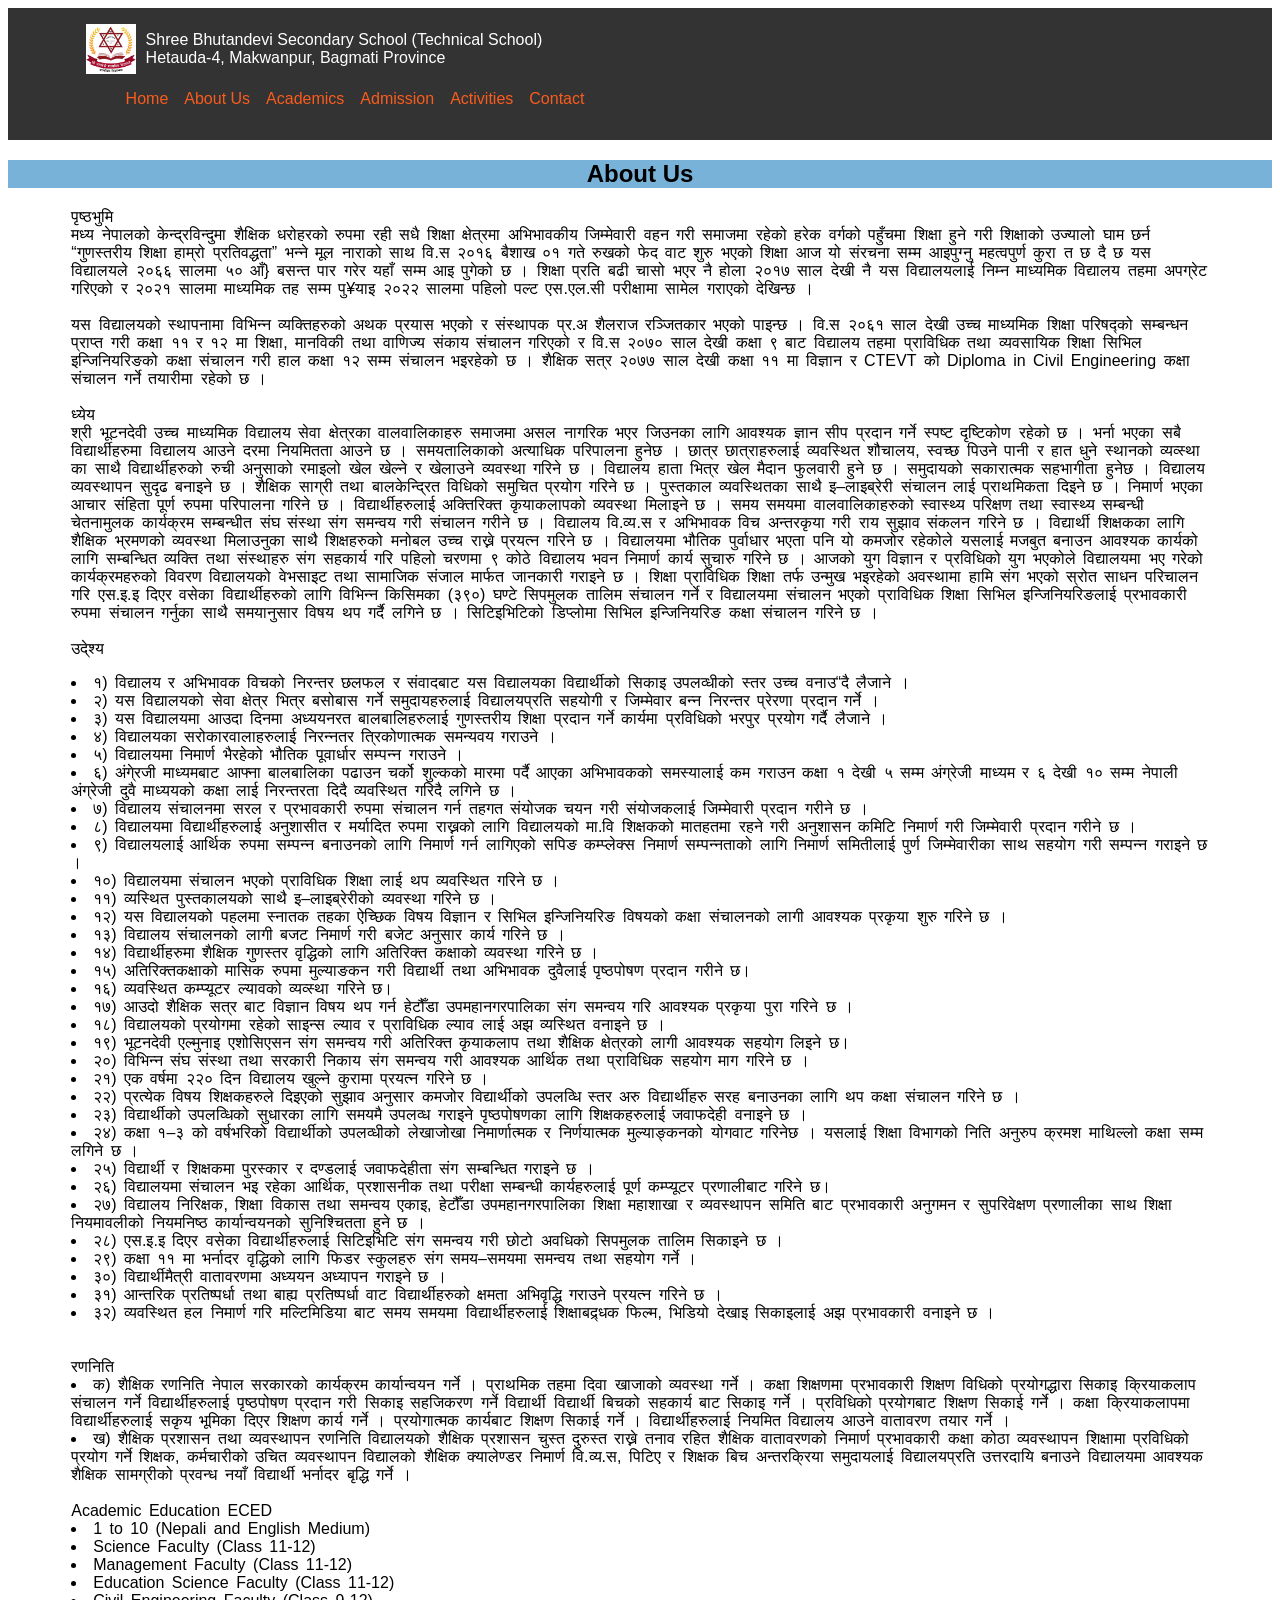
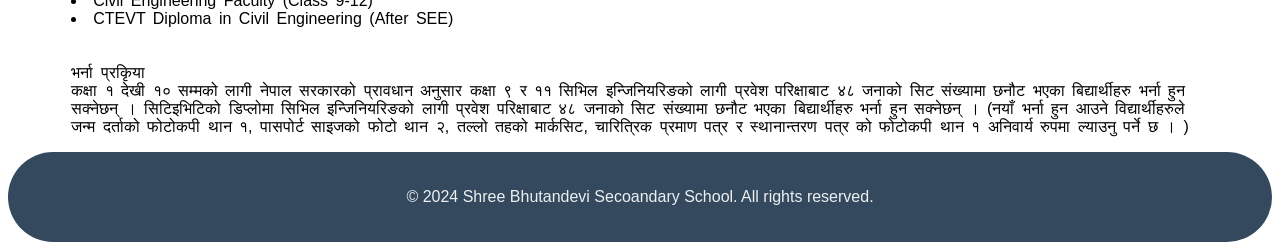
==== about.html @ df8fdc59 "Add files via upload" ====
<!DOCTYPE html>
<html lang="en">
<head>
    <meta charset="UTF-8">
    <meta name="viewport" content="width=device-width, initial-scale=1.0">
    <title>About | Shree Bhutandevi Secondary School</title>
    <link rel="stylesheet" href="styles.css">
</head>
<body>
    <header>
        <nav class="navbar">
            <div class="container">
                <div class="logo">
                    <img src="Bhutandevi_logo.jpg" alt="School Logo" class="logo-img">
                    Shree Bhutandevi Secondary School (Technical School) </br>
                    Hetauda-4, Makwanpur, Bagmati Province
                </div>
                <div class="nav-toggle" id="navToggle">☰</div>
                <ul class="nav-links" id="navLinks">
                    <li><a href="index.html">Home</a></li>
                    <li><a href="about.html">About Us</a></li>
                    <li><a href="academics.html">Academics</a></li>
                    <li><a href="admission.html">Admission</a></li>
                    <li><a href="activities.html">Activities</a></li>
                    <li><a href="contact.html">Contact</a></li>
                </ul>
            </div>
        </nav>
    </header>
    <section id="about" class="content-section">
        <div class="container">
            <h2>About Us</h2>
            </div>
    </section>
    <section id="about_paragraph" class="about_paragraph">
        <div class="container">
                    <p>
                पृष्ठभुमि
                    </br>
                मध्य नेपालको केन्द्रविन्दुमा शैक्षिक धरोहरको रुपमा रही सधै शिक्षा क्षेत्रमा अभिभावकीय जिम्मेवारी वहन गरी समाजमा रहेको हरेक वर्गको पहुँचमा शिक्षा हुने गरी शिक्षाको उज्यालो 
                घाम छर्न “गुणस्तरीय शिक्षा हाम्रो प्रतिवद्धता” भन्ने मूल नाराको साथ वि.स २०१६ बैशाख ०१ गते रुखको फेद वाट शुरु भएको शिक्षा आज यो संरचना सम्म आइपुग्नु महत्वपुर्ण कुरा त छ दै छ यस विद्यालयले २०६६ सालमा ५० आँ} बसन्त पार गरेर यहाँ सम्म आइ पुगेको छ ।
                 शिक्षा प्रति बढी चासो भएर नै होला २०१७ साल देखी नै यस विद्यालयलाई निम्न माध्यमिक विद्यालय तहमा अपग्रेट गरिएको र २०२१ सालमा माध्यमिक तह सम्म पु¥याइ २०२२ सालमा पहिलो पल्ट एस.एल.सी परीक्षामा सामेल गराएको देखिन्छ ।
                            </br>
                        </br>
                यस विद्यालयको स्थापनामा विभिन्न व्यक्तिहरुको अथक प्रयास भएको र संस्थापक प्र.अ शैलराज रञ्जितकार भएको पाइन्छ । 
                वि.स २०६१ साल देखी उच्च माध्यमिक शिक्षा परिषद्को सम्बन्धन प्राप्त गरी कक्षा ११ र १२ मा शिक्षा, मानविकी तथा वाणिज्य संकाय संचालन गरिएको र वि.स २०७० साल देखी कक्षा ९ बाट विद्यालय तहमा प्राविधिक तथा व्यवसायिक शिक्षा सिभिल इन्जिनियरिङको कक्षा संचालन गरी हाल कक्षा १२ सम्म संचालन भइरहेको छ । 
                शैक्षिक सत्र २०७७ साल देखी कक्षा ११ मा विज्ञान र CTEVT को Diploma in Civil Engineering कक्षा संचालन गर्ने तयारीमा रहेको छ ।
                            </br> </br>
                ध्येय
                        </br>
                श्री भूटनदेवी उच्च माध्यमिक विद्यालय सेवा क्षेत्रका वालवालिकाहरु समाजमा असल नागरिक भएर जिउनका लागि आवश्यक ज्ञान सीप प्रदान गर्ने स्पष्ट दृष्टिकोण रहेको छ । 
                भर्ना भएका सबै विद्यार्थीहरुमा विद्यालय आउने दरमा नियमितता आउने छ । 
                समयतालिकाको अत्याधिक परिपालना हुनेछ । 
                छात्र छात्राहरुलाई व्यवस्थित शौचालय, स्वच्छ पिउने पानी र हात धुने स्थानको व्यव्स्था का साथै विद्यार्थीहरुको रुची अनुसाको रमाइलो खेल खेल्ने र खेलाउने व्यवस्था गरिने छ ।
                 विद्यालय हाता भित्र खेल मैदान फुलवारी हुने छ । समुदायको सकारात्मक सहभागीता हुनेछ । 
                 विद्यालय व्यवस्थापन सुदृढ बनाइने छ । 
                 शैक्षिक साग्री तथा बालकेन्द्रित विधिको समुचित प्रयोग गरिने छ । 
                 पुस्तकाल व्यवस्थितका साथै इ–लाइब्रेरी संचालन लाई प्राथमिकता दिइने छ ।
                  निमार्ण भएका आचार संहिता पूर्ण रुपमा परिपालना गरिने छ । 
                 विद्यार्थीहरुलाई अक्तिरिक्त कृयाकलापको व्यवस्था मिलाइने छ । 
                 समय समयमा वालवालिकाहरुको स्वास्थ्य परिक्षण तथा स्वास्थ्य सम्बन्धी चेतनामुलक कार्यक्रम सम्बन्धीत संघ संस्था संग समन्वय गरी संचालन गरीने छ ।
                  विद्यालय वि.व्य.स र अभिभावक विच अन्तरकृया गरी राय सुझाव संकलन गरिने छ । विद्यार्थी शिक्षकका लागि शैक्षिक भ्रमणको व्यवस्था मिलाउनुका साथै शिक्षहरुको मनोबल उच्च राख्ने प्रयत्न गरिने छ ।
                विद्यालयमा भौतिक पुर्वाधार भएता पनि यो कमजोर रहेकोले यसलाई मजबुत बनाउन आवश्यक कार्यको लागि सम्बन्धित व्यक्ति तथा संस्थाहरु संग सहकार्य गरि पहिलो चरणमा ९ कोठे विद्यालय भवन निमार्ण कार्य सुचारु गरिने छ ।
                 आजको युग विज्ञान र प्रविधिको युग भएकोले विद्यालयमा भए गरेको कार्यक्रमहरुको विवरण विद्यालयको वेभसाइट तथा सामाजिक संजाल मार्फत जानकारी गराइने छ ।
                 शिक्षा प्राविधिक शिक्षा तर्फ उन्मुख भइरहेको अवस्थामा हामि संग भएको स्रोत साधन परिचालन गरि एस.इ.इ दिएर वसेका विद्यार्थीहरुको लागि विभिन्न किसिमका (३९०) घण्टे सिपमुलक तालिम संचालन गर्ने र विद्यालयमा संचालन भएको प्राविधिक शिक्षा सिभिल इन्जिनियरिङलाई प्रभावकारी रुपमा संचालन गर्नुका साथै समयानुसार विषय थप गर्दै लगिने छ ।
                  सिटिइभिटिको डिप्लोमा सिभिल इन्जिनियरिङ कक्षा संचालन गरिने छ ।
                        </br>
                    </br>
                उदे्श्य
                </br>
                    <li>
                १) विद्यालय र अभिभावक विचको निरन्तर छलफल र संवादबाट यस विद्यालयका विद्यार्थीको सिकाइ उपलव्धीको स्तर उच्च वनाउ“दै लैजाने ।
                    </li> <li>
                २) यस विद्यालयको सेवा क्षेत्र भित्र बसोबास गर्ने समुदायहरुलाई विद्यालयप्रति सहयोगी र जिम्मेवार बन्न निरन्तर प्रेरणा प्रदान गर्ने ।
                </li> <li>
                ३) यस विद्यालयमा आउदा दिनमा अध्ययनरत बालबालिहरुलाई गुणस्तरीय शिक्षा प्रदान गर्ने कार्यमा प्रविधिको भरपुर प्रयोग गर्दै लैजाने ।
                </li> <li>
                ४) विद्यालयका सरोकारवालाहरुलाई निरन्नतर त्रिकोणात्मक समन्यवय गराउने ।
                </li> <li>
                ५) विद्यालयमा निमार्ण भैरहेको भौतिक पूवार्धार सम्पन्न गराउने ।
                </li> <li>
                ६) अंगे्रजी माध्यमबाट आफ्ना बालबालिका पढाउन चर्को शुल्कको मारमा पर्दै आएका अभिभावकको समस्यालाई कम गराउन कक्षा १ देखी ५ सम्म अंग्रेजी माध्यम र ६ देखी १० सम्म नेपाली अंग्रेजी दुवै माध्ययको कक्षा लाई निरन्तरता दिदै व्यवस्थित गरिदै लगिने छ ।
                </li> <li>
                ७) विद्यालय संचालनमा सरल र प्रभावकारी रुपमा संचालन गर्न तहगत संयोजक चयन गरी संयोजकलाई जिम्मेवारी प्रदान गरीने छ ।
                </li> <li>
                ८) विद्यालयमा विद्यार्थीहरुलाई अनुशासीत र मर्यादित रुपमा राख्नको लागि विद्यालयको मा.वि शिक्षकको मातहतमा रहने गरी अनुशासन कमिटि निमार्ण गरी जिम्मेवारी प्रदान गरीने छ ।
                </li> <li>
                ९) विद्यालयलाई आर्थिक रुपमा सम्पन्न बनाउनको लागि निमार्ण गर्न लागिएको सपिङ कम्प्लेक्स निमार्ण सम्पन्नताको लागि निमार्ण समितीलाई पुर्ण जिम्मेवारीका साथ सहयोग गरी सम्पन्न गराइने छ ।
                </li> <li>
                १०) विद्यालयमा संचालन भएको प्राविधिक शिक्षा लाई थप व्यवस्थित गरिने छ ।
                </li> <li>
                ११) व्यस्थित पुस्तकालयको साथै इ–लाइब्रेरीको व्यवस्था गरिने छ ।
                </li> <li>
                १२) यस विद्यालयको पहलमा स्नातक तहका ऐच्छिक विषय विज्ञान र सिभिल इन्जिनियरिङ विषयको कक्षा संचालनको लागी आवश्यक प्रकृया शुरु गरिने छ ।
                </li> <li>
                १३) विद्यालय संचालनको लागी बजट निमार्ण गरी बजेट अनुसार कार्य गरिने छ ।
                </li> <li>
                १४) विद्यार्थीहरुमा शैक्षिक गुणस्तर वृद्धिको लागि अतिरिक्त कक्षाको व्यवस्था गरिने छ ।
                </li> <li>
                १५) अतिरिक्तकक्षाको मासिक रुपमा मुल्याङकन गरी विद्यार्थी तथा अभिभावक दुवैलाई पृष्ठपोषण प्रदान गरीने छ।
                </li> <li>
                १६) व्यवस्थित कम्प्यूटर ल्यावको व्यव्स्था गरिने छ।
                </li> <li>
                १७) आउदो शैक्षिक सत्र बाट विज्ञान विषय थप गर्न हेटौँडा उपमहानगरपालिका संग समन्वय गरि आवश्यक प्रकृया पुरा गरिने छ ।
                </li> <li>
                १८) विद्यालयको प्रयोगमा रहेको साइन्स ल्याव र प्राविधिक ल्याव लाई अझ व्यस्थित वनाइने छ ।
                </li> <li>
                १९) भूटनदेवी एल्मुनाइ एशोसिएसन संग समन्वय गरी अतिरिक्त कृयाकलाप तथा शैक्षिक क्षेत्रको लागी आवश्यक सहयोग लिइने छ।
                </li> <li>
                २०) विभिन्न संघ संस्था तथा सरकारी निकाय संग समन्वय गरी आवश्यक आर्थिक तथा प्राविधिक सहयोग माग गरिने छ ।
                </li> <li>
                २१) एक वर्षमा २२० दिन विद्यालय खुल्ने कुरामा प्रयत्न गरिने छ ।
                </li> <li>
                २२) प्रत्येक विषय शिक्षकहरुले दिइएको सुझाव अनुसार कमजोर विद्यार्थीको उपलव्धि स्तर अरु विद्यार्थीहरु सरह बनाउनका लागि थप कक्षा संचालन गरिने छ ।
                </li> <li>
                २३) विद्यार्थीको उपलव्धिको सुधारका लागि समयमै उपलव्ध गराइने पृष्ठपोषणका लागि शिक्षकहरुलाई जवाफदेही वनाइने छ ।
                </li> <li>
                २४) कक्षा १–३ को वर्षभरिको विद्यार्थीको उपलव्धीको लेखाजोखा निमार्णात्मक र निर्णयात्मक मुल्याङ्कनको योगवाट गरिनेछ । यसलाई शिक्षा विभागको निति अनुरुप क्रमश माथिल्लो कक्षा सम्म लगिने छ ।
                </li> <li>
                २५) विद्यार्थी र शिक्षकमा पुरस्कार र दण्डलाई जवाफदेहीता संग सम्बन्धित गराइने छ ।
                </li> <li>
                २६) विद्यालयमा संचालन भइ रहेका आर्थिक, प्रशासनीक तथा परीक्षा सम्बन्धी कार्यहरुलाई पूर्ण कम्प्यूटर प्रणालीबाट गरिने छ।
                </li> <li>
                २७) विद्यालय निरिक्षक, शिक्षा विकास तथा समन्वय एकाइ, हेटौँडा उपमहानगरपालिका शिक्षा महाशाखा र व्यवस्थापन समिति बाट प्रभावकारी अनुगमन र सुपरिवेक्षण प्रणालीका साथ शिक्षा नियमावलीको नियमनिष्ठ कार्यान्वयनको सुनिश्चितता हुने छ ।
                </li> <li>
                २८) एस.इ.इ दिएर वसेका विद्यार्थीहरुलाई सिटिइभिटि संग समन्वय गरी छोटो अवधिको सिपमुलक तालिम सिकाइने छ ।
                </li> <li>
                २९) कक्षा ११ मा भर्नादर वृद्धिको लागि फिडर स्कुलहरु संग समय–समयमा समन्वय तथा सहयोग गर्ने ।
                </li> <li>
                ३०) विद्यार्थीमैत्री वातावरणमा अध्ययन अध्यापन गराइने छ ।
                </li> <li>
                ३१) आन्तरिक प्रतिष्पर्धा तथा बाह्य प्रतिष्पर्धा वाट विद्यार्थीहरुको क्षमता अभिवृद्धि गराउने प्रयत्न गरिने छ ।
                </li> <li>
                ३२) व्यवस्थित हल निमार्ण गरि मल्टिमिडिया बाट समय समयमा विद्यार्थीहरुलाई शिक्षाबद्र्धक फिल्म, भिडियो देखाइ सिकाइलाई अझ प्रभावकारी वनाइने छ ।
                    </li>
                </br></br>
                रणनिति
            </br>
                <li>क) शैक्षिक रणनिति
                
                नेपाल सरकारको कार्यक्रम कार्यान्वयन गर्ने ।
                प्राथमिक तहमा दिवा खाजाको व्यवस्था गर्ने ।
                कक्षा शिक्षणमा प्रभावकारी शिक्षण विधिको प्रयोगद्धारा सिकाइ क्रियाकलाप संचालन गर्ने
                विद्यार्थीहरुलाई पृष्ठपोषण प्रदान गरी सिकाइ सहजिकरण गर्ने
                विद्यार्थी विद्यार्थी बिचको सहकार्य बाट सिकाइ गर्ने ।
                प्रविधिको प्रयोगबाट शिक्षण सिकाई गर्ने ।
                कक्षा क्रियाकलापमा विद्यार्थीहरुलाई सकृय भूमिका दिएर शिक्षण कार्य गर्ने ।
                प्रयोगात्मक कार्यबाट शिक्षण सिकाई गर्ने ।
                विद्यार्थीहरुलाई नियमित विद्यालय आउने वातावरण तयार गर्ने ।
                </li>
                 <li>ख) शैक्षिक प्रशासन तथा व्यवस्थापन रणनिति
                
                विद्यालयको शैक्षिक प्रशासन चुस्त दुरुस्त राख्ने
                तनाव रहित शैक्षिक वातावरणको निमार्ण
                प्रभावकारी कक्षा कोठा व्यवस्थापन
                शिक्षामा प्रविधिको प्रयोग गर्ने
                शिक्षक, कर्मचारीको उचित व्यवस्थापन
                विद्यालको शैक्षिक क्यालेण्डर निमार्ण
                वि.व्य.स, पिटिए र शिक्षक बिच अन्तरक्रिया
                समुदायलाई विद्यालयप्रति उत्तरदायि बनाउने
                विद्यालयमा आवश्यक शैक्षिक सामग्रीको प्रवन्ध
                नयाँ विद्यार्थी भर्नादर बृद्धि गर्ने ।
                </li>
            </br>
                Academic Education ECED
        </br>
                <li>1 to 10 (Nepali and English Medium) </li>
                <li>Science Faculty (Class 11-12) </li>
                <li>Management Faculty (Class 11-12) </li>
                <li>Education Science Faculty (Class 11-12) </li>
                <li>Civil Engineering Faculty (Class 9-12) </li>
                <li>CTEVT Diploma in Civil Engineering (After SEE) </li>
                </br>
            </br>
                भर्ना प्रकिृया
        </br>
                कक्षा १ देखी १० सम्मको लागी
                नेपाल सरकारको प्रावधान अनुसार
                कक्षा ९ र ११ सिभिल इन्जिनियरिङको लागी
                प्रवेश परिक्षाबाट ४८ जनाको सिट संख्यामा छनौट भएका बिद्यार्थीहरु भर्ना हुन सक्नेछन् ।
                सिटिइभिटिको डिप्लोमा सिभिल इन्जिनियरिङको लागी
                प्रवेश परिक्षाबाट ४८ जनाको सिट संख्यामा छनौट भएका बिद्यार्थीहरु भर्ना हुन सक्नेछन् ।
                (नयाँ भर्ना हुन आउने विद्यार्थीहरुले जन्म दर्ताको फोटोकपी थान १, पासपोर्ट साइजको फोटो थान २, तल्लो तहको मार्कसिट, चारित्रिक प्रमाण पत्र र स्थानान्तरण पत्र को फोटोकपी थान १ अनिवार्य रुपमा ल्याउनु पर्ने छ । ) 
            </p>
        </div>
    </section>
    <footer>
        <div class="container">
            <p>&copy; 2024 Shree Bhutandevi Secoandary School. All rights reserved.</p>
        </div>
    </footer>
    <script src="scripts.js"></script>
</body>
</html>
---- styles.css ----
body {
    font-family: 'Segoe UI', Tahoma, Geneva, Verdana, sans-serif;
    box-sizing: border-box;
    scroll-behavior: smooth;
}

.container {
    width: 90%;
border-radius: 60px;
    max-width: 1000px;
    margin: auto;
}

header {
    background-color: #2c3e50;
    color: #1898b8;
}

.navbar {
    display: flex;
    align-items: center;
    justify-content: space-between;
    padding: 1rem;
    background-color: #333; /* Adjust as needed */
}

.logo {
    display: flex;
    align-items: center;
    color: #fff; /* Adjust text color as needed */
}

.logo-img {
    height: 50px; /* Adjust size as needed */
    margin-right: 10px; /* Space between logo and text */
}

.nav-links {
    list-style: none;
    display: flex;
    gap: 1rem; /* Adjust spacing between nav items */
}

.nav-links li {
    margin: 0;
}

.nav-links a {
    color: #fff; /* Adjust link color as needed */
    text-decoration: none;
}

.nav-toggle {
    display: none; /* Show the nav toggle only on smaller screens */
}

@media (max-width: 768px) {
    .nav-links {
        display: none; /* Hide links on small screens */
        flex-direction: column;
        position: absolute;
        top: 60px; /* Adjust position as needed */
        right: 0;
        background-color: #333; /* Match background color */
        width: 100%;
    }

    .nav-toggle {
        display: block;
        cursor: pointer;
    }

    .nav-links.active {
        display: flex;
    }
}

.nav-links a {
    color: #fa5c1d;
    text-decoration: none;
    transition: color 0.3s;
}
 
.nav-links a:hover {
    color: #6034db;
}
.academics_text{
    align-items: center;
    align-content: center;
    text-align: center;
}
.hero-section {
    background: url('hero.jpg') no-repeat center center/cover;
    color: #ff0000;
    text-align: center;
    size: 30px;
    align-items: center;
    padding: 100px 20px;
    animation: fadeIn 1s ease-in;
}

.about_paragraph {
    font-family: 'Segoe UI', Tahoma, Geneva, Verdana, sans-serif;
    margin-top: 10px;
    margin-bottom: 10px;
    padding: 20px, 20px;
    box-sizing: border-box;
    scroll-behavior: smooth;
    word-spacing: 3px;
}
.academic_paragraph {
    font-family: 'Segoe UI', Tahoma, Geneva, Verdana, sans-serif;
    margin-top: 10px;
    margin-bottom: 10px;
    padding: 20px, 20px;
    box-sizing: border-box;
    scroll-behavior: smooth;
    word-spacing: 3px;
}
.content-section {
    transform: translateY(10px);
    transition: opacity 0.8s ease-out, transform 0.8s ease-out;
    font-family: 'Segoe UI', Tahoma, Geneva, Verdana, sans-serif;
    scroll-behavior: smooth;
    text-align: center;
    align-items: center;
}

.container {
    width: 90%;
    max-width: 1200px;
    margin: auto;
}

/* Contact Section Styles */
#contact {
    background-color: #f9f9f9;
    padding: 60px 20px;
    text-align: center;
}

#contact h2 {
    font-size: 36px;
    margin-bottom: 20px;
    color: #2c3e50;
}

#contact form {
    max-width: 600px;
    margin: 0 auto;
    text-align: left;
}

#contact label {
    display: block;
    font-size: 18px;
    margin-bottom: 8px;
    color: #333;
}

#contact input[type="text"],
#contact input[type="email"],
#contact textarea {
    width: 100%;
    padding: 10px;
    margin-bottom: 20px;
    border: 1px solid #ccc;
    border-radius: 5px;
    font-size: 16px;
    resize: vertical; /* Only for textarea */
}

#contact input[type="text"]:focus,
#contact input[type="email"]:focus,
#contact textarea:focus {
    border-color: #3498db;
    outline: none;
}

#contact button[type="submit"] {
    display: inline-block;
    padding: 12px 20px;
    background-color: #3498db;
    color: #fff;
    border: none;
    border-radius: 5px;
    font-size: 16px;
    cursor: pointer;
    transition: background-color 0.3s, transform 0.3s;
}

#contact button[type="submit"]:hover {
    background-color: #2980b9;
    transform: scale(1.05);
}

/* Responsive Styles */
@media (max-width: 768px) {
    #contact h2 {
        font-size: 28px;
    }

    #contact form {
        width: 100%;
        padding: 0 10px;
    }
}


.content-section:nth-child(even) {
    background-color: #78b2d8;
}

footer {
    background-color: #34495e;
    color: #ecf0f1;
    text-align: center;
    padding: 20px 0;
    width: 100%;
    border-radius: 100px;
}

.cta-button {
    display: inline-block;
    padding: 10px 20px;
    background-color: #3498db;
    color: #ecf0f1;
    text-decoration: none;
    border-radius: 5px;
    transition: background-color 0.3s, transform 0.3s;
}

.cta-button:hover {
    background-color: #2980b9;
    transform: scale(1.05);
}

/* Responsive styles */
@media (max-width: 768px) {
    .nav-links {
        flex-direction: column;
        display: none;
    }

    .nav-toggle {
        display: block;
    }

    .nav-links.active {
        display: flex;
    }

    .hero-section {
        padding: 50px 20px;
    }

    .content-section {
        padding: 40px 20px;
    }
}

/* Animations */
@keyframes fadeIn {
    from {
        opacity: 0;
    }
    to {
        opacity: 1;
    }
}

/* Scroll reveal animation */
.reveal {
    opacity: 1;
    transform: translateY(0);
}
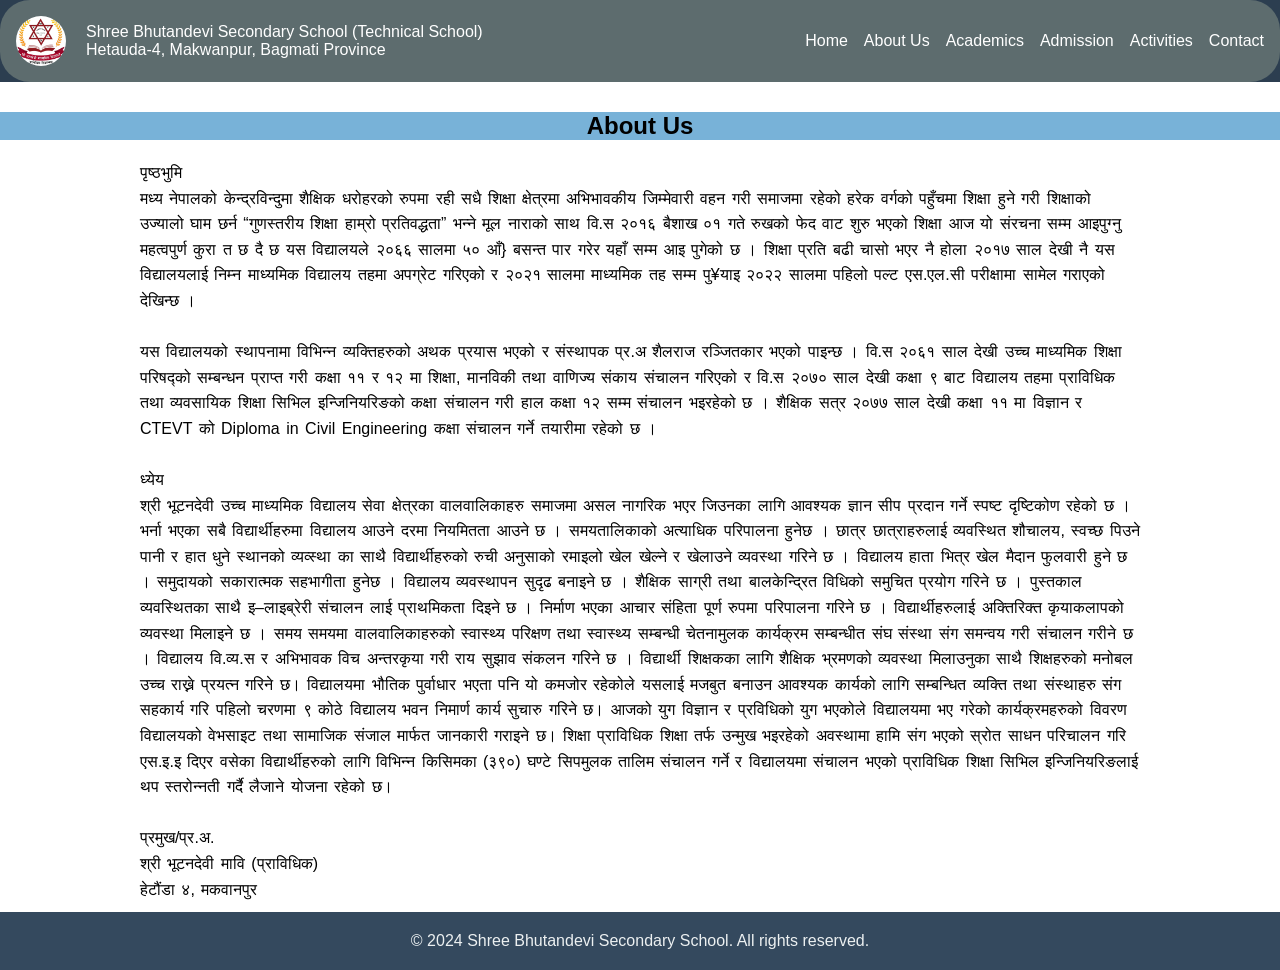
==== commit fcd55357: "Update about.html" ====
--- a/about.html
+++ b/about.html
@@ -4,191 +4,276 @@
     <meta charset="UTF-8">
     <meta name="viewport" content="width=device-width, initial-scale=1.0">
     <title>About | Shree Bhutandevi Secondary School</title>
-    <link rel="stylesheet" href="styles.css">
+    <style>
+        body {
+            font-family: 'Segoe UI', Tahoma, Geneva, Verdana, sans-serif;
+            box-sizing: border-box;
+            scroll-behavior: smooth;
+            margin: 0;
+            padding: 0;
+        }
+        
+        .container {
+            width: 90%;
+            border-radius: 60px;
+            max-width: 1000px;
+            margin: auto;
+        }
+
+        header {
+            background-color: #2c3e50;
+            color: #1898b8;
+        }
+
+        .navbar {
+            display: flex;
+            align-items: center;
+            justify-content: space-between;
+            padding: 1rem;
+            border-radius: 30px;
+            background-color: #5d6c6e;
+        }
+
+        .logo {
+            display: flex;
+            align-items: center;
+            color: #fff;
+        }
+
+        .logo-img {
+            height: 50px;
+            margin-right: 20px;
+            border-radius: 25px;
+        }
+
+        .nav-links {
+            list-style: none;
+            display: flex;
+            gap: 1rem;
+        }
+
+        .nav-links li {
+            margin: 0;
+        }
+
+        .nav-links a {
+            color: #fff;
+            text-decoration: none;
+            transition: color 0.3s;
+        }
+
+        .nav-links a:hover {
+            color: #fa5c1d;
+        }
+
+        .nav-toggle {
+            display: none;
+        }
+
+        @media (max-width: 768px) {
+            .nav-links {
+                display: none;
+                flex-direction: column;
+                position: absolute;
+                top: 60px;
+                right: 0;
+                background-color: #333;
+                width: 100%;
+            }
+
+            .nav-toggle {
+                display: block;
+                cursor: pointer;
+            }
+
+            .nav-links.active {
+                display: flex;
+            }
+        }
+
+        .hero-section {
+            background: url('hero.jpg') no-repeat center center/cover;
+            color: #ff0000;
+            text-align: center;
+            padding: 100px 20px;
+            animation: fadeIn 1s ease-in;
+        } 
+
+        .content-section {
+            transform: translateY(10px);
+            transition: opacity 0.8s ease-out, transform 0.8s ease-out;
+            font-family: 'Segoe UI', Tahoma, Geneva, Verdana, sans-serif;
+            scroll-behavior: smooth;
+            text-align: center;
+            align-items: center;
+        }
+
+        .about_paragraph p {
+            text-align: left;
+            margin: 20px 0;
+            line-height: 1.6;
+            word-spacing: 2px;
+        }
+
+        footer {
+            background-color: #34495e;
+            color: #ecf0f1;
+            text-align: center;
+            padding: 20px 0;
+            margin-top: 20px;
+        }
+
+        .cta-button {
+            display: inline-block;
+            padding: 10px 20px;
+            background-color: #3498db;
+            color: #ecf0f1;
+            text-decoration: none;
+            border-radius: 5px;
+            transition: background-color 0.3s, transform 0.3s;
+        }
+
+        .cta-button:hover {
+            background-color: #2980b9;
+            transform: scale(1.05);
+        }
+
+        @media (max-width: 768px) {
+            #contact h2 {
+                font-size: 28px;
+            }
+
+            #contact form {
+                width: 100%;
+                padding: 0 10px;
+            }
+        }
+
+        .content-section:nth-child(even) {
+            background-color: #78b2d8;
+        }
+
+        @media (max-width: 768px) {
+            .nav-links {
+                flex-direction: column;
+                display: none;
+            }
+
+            .nav-toggle {
+                display: block;
+            }
+
+            .nav-links.active {
+                display: flex;
+            }
+
+            .hero-section {
+                padding: 50px 20px;
+            }
+
+            .content-section {
+                padding: 40px 20px;
+            }
+        }
+
+        @keyframes fadeIn {
+            from {
+                opacity: 0;
+            }
+            to {
+                opacity: 1;
+            }
+        }
+
+        .reveal {
+            opacity: 1;
+            transform: translateY(0);
+        }
+    </style>
 </head>
 <body>
     <header>
         <nav class="navbar">
-            <div class="container">
-                <div class="logo">
-                    <img src="Bhutandevi_logo.jpg" alt="School Logo" class="logo-img">
-                    Shree Bhutandevi Secondary School (Technical School) </br>
-                    Hetauda-4, Makwanpur, Bagmati Province
-                </div>
-                <div class="nav-toggle" id="navToggle">☰</div>
-                <ul class="nav-links" id="navLinks">
-                    <li><a href="index.html">Home</a></li>
-                    <li><a href="about.html">About Us</a></li>
-                    <li><a href="academics.html">Academics</a></li>
-                    <li><a href="admission.html">Admission</a></li>
-                    <li><a href="activities.html">Activities</a></li>
-                    <li><a href="contact.html">Contact</a></li>
-                </ul>
+            <div class="logo">
+                <img src="Bhutandevi_logo.jpg" alt="School Logo" class="logo-img">
+                Shree Bhutandevi Secondary School (Technical School) <br>
+                Hetauda-4, Makwanpur, Bagmati Province
             </div>
+            <div class="nav-toggle" id="navToggle">☰</div>
+            <ul class="nav-links" id="navLinks">
+                <li><a href="index.html">Home</a></li>
+                <li><a href="about.html">About Us</a></li>
+                <li><a href="academics.html">Academics</a></li>
+                <li><a href="admission.html">Admission</a></li>
+                <li><a href="activities.html">Activities</a></li>
+                <li><a href="contact.html">Contact</a></li>
+            </ul>
         </nav>
     </header>
     <section id="about" class="content-section">
         <div class="container">
             <h2>About Us</h2>
-            </div>
+        </div>
     </section>
-    <section id="about_paragraph" class="about_paragraph">
+    <section id="about_paragraph" class="content-section about_paragraph">
         <div class="container">
-                    <p>
-                पृष्ठभुमि
-                    </br>
+            <p>
+                पृष्ठभुमि<br>
                 मध्य नेपालको केन्द्रविन्दुमा शैक्षिक धरोहरको रुपमा रही सधै शिक्षा क्षेत्रमा अभिभावकीय जिम्मेवारी वहन गरी समाजमा रहेको हरेक वर्गको पहुँचमा शिक्षा हुने गरी शिक्षाको उज्यालो 
                 घाम छर्न “गुणस्तरीय शिक्षा हाम्रो प्रतिवद्धता” भन्ने मूल नाराको साथ वि.स २०१६ बैशाख ०१ गते रुखको फेद वाट शुरु भएको शिक्षा आज यो संरचना सम्म आइपुग्नु महत्वपुर्ण कुरा त छ दै छ यस विद्यालयले २०६६ सालमा ५० आँ} बसन्त पार गरेर यहाँ सम्म आइ पुगेको छ ।
-                 शिक्षा प्रति बढी चासो भएर नै होला २०१७ साल देखी नै यस विद्यालयलाई निम्न माध्यमिक विद्यालय तहमा अपग्रेट गरिएको र २०२१ सालमा माध्यमिक तह सम्म पु¥याइ २०२२ सालमा पहिलो पल्ट एस.एल.सी परीक्षामा सामेल गराएको देखिन्छ ।
-                            </br>
-                        </br>
+                शिक्षा प्रति बढी चासो भएर नै होला २०१७ साल देखी नै यस विद्यालयलाई निम्न माध्यमिक विद्यालय तहमा अपग्रेट गरिएको र २०२१ सालमा माध्यमिक तह सम्म पु¥याइ २०२२ सालमा पहिलो पल्ट एस.एल.सी परीक्षामा सामेल गराएको देखिन्छ ।
+                <br><br>
                 यस विद्यालयको स्थापनामा विभिन्न व्यक्तिहरुको अथक प्रयास भएको र संस्थापक प्र.अ शैलराज रञ्जितकार भएको पाइन्छ । 
                 वि.स २०६१ साल देखी उच्च माध्यमिक शिक्षा परिषद्को सम्बन्धन प्राप्त गरी कक्षा ११ र १२ मा शिक्षा, मानविकी तथा वाणिज्य संकाय संचालन गरिएको र वि.स २०७० साल देखी कक्षा ९ बाट विद्यालय तहमा प्राविधिक तथा व्यवसायिक शिक्षा सिभिल इन्जिनियरिङको कक्षा संचालन गरी हाल कक्षा १२ सम्म संचालन भइरहेको छ । 
                 शैक्षिक सत्र २०७७ साल देखी कक्षा ११ मा विज्ञान र CTEVT को Diploma in Civil Engineering कक्षा संचालन गर्ने तयारीमा रहेको छ ।
-                            </br> </br>
-                ध्येय
-                        </br>
+                <br><br>
+                ध्येय<br>
                 श्री भूटनदेवी उच्च माध्यमिक विद्यालय सेवा क्षेत्रका वालवालिकाहरु समाजमा असल नागरिक भएर जिउनका लागि आवश्यक ज्ञान सीप प्रदान गर्ने स्पष्ट दृष्टिकोण रहेको छ । 
                 भर्ना भएका सबै विद्यार्थीहरुमा विद्यालय आउने दरमा नियमितता आउने छ । 
                 समयतालिकाको अत्याधिक परिपालना हुनेछ । 
                 छात्र छात्राहरुलाई व्यवस्थित शौचालय, स्वच्छ पिउने पानी र हात धुने स्थानको व्यव्स्था का साथै विद्यार्थीहरुको रुची अनुसाको रमाइलो खेल खेल्ने र खेलाउने व्यवस्था गरिने छ ।
-                 विद्यालय हाता भित्र खेल मैदान फुलवारी हुने छ । समुदायको सकारात्मक सहभागीता हुनेछ । 
-                 विद्यालय व्यवस्थापन सुदृढ बनाइने छ । 
-                 शैक्षिक साग्री तथा बालकेन्द्रित विधिको समुचित प्रयोग गरिने छ । 
-                 पुस्तकाल व्यवस्थितका साथै इ–लाइब्रेरी संचालन लाई प्राथमिकता दिइने छ ।
-                  निमार्ण भएका आचार संहिता पूर्ण रुपमा परिपालना गरिने छ । 
-                 विद्यार्थीहरुलाई अक्तिरिक्त कृयाकलापको व्यवस्था मिलाइने छ । 
-                 समय समयमा वालवालिकाहरुको स्वास्थ्य परिक्षण तथा स्वास्थ्य सम्बन्धी चेतनामुलक कार्यक्रम सम्बन्धीत संघ संस्था संग समन्वय गरी संचालन गरीने छ ।
-                  विद्यालय वि.व्य.स र अभिभावक विच अन्तरकृया गरी राय सुझाव संकलन गरिने छ । विद्यार्थी शिक्षकका लागि शैक्षिक भ्रमणको व्यवस्था मिलाउनुका साथै शिक्षहरुको मनोबल उच्च राख्ने प्रयत्न गरिने छ ।
-                विद्यालयमा भौतिक पुर्वाधार भएता पनि यो कमजोर रहेकोले यसलाई मजबुत बनाउन आवश्यक कार्यको लागि सम्बन्धित व्यक्ति तथा संस्थाहरु संग सहकार्य गरि पहिलो चरणमा ९ कोठे विद्यालय भवन निमार्ण कार्य सुचारु गरिने छ ।
-                 आजको युग विज्ञान र प्रविधिको युग भएकोले विद्यालयमा भए गरेको कार्यक्रमहरुको विवरण विद्यालयको वेभसाइट तथा सामाजिक संजाल मार्फत जानकारी गराइने छ ।
-                 शिक्षा प्राविधिक शिक्षा तर्फ उन्मुख भइरहेको अवस्थामा हामि संग भएको स्रोत साधन परिचालन गरि एस.इ.इ दिएर वसेका विद्यार्थीहरुको लागि विभिन्न किसिमका (३९०) घण्टे सिपमुलक तालिम संचालन गर्ने र विद्यालयमा संचालन भएको प्राविधिक शिक्षा सिभिल इन्जिनियरिङलाई प्रभावकारी रुपमा संचालन गर्नुका साथै समयानुसार विषय थप गर्दै लगिने छ ।
-                  सिटिइभिटिको डिप्लोमा सिभिल इन्जिनियरिङ कक्षा संचालन गरिने छ ।
-                        </br>
-                    </br>
-                उदे्श्य
-                </br>
-                    <li>
-                १) विद्यालय र अभिभावक विचको निरन्तर छलफल र संवादबाट यस विद्यालयका विद्यार्थीको सिकाइ उपलव्धीको स्तर उच्च वनाउ“दै लैजाने ।
-                    </li> <li>
-                २) यस विद्यालयको सेवा क्षेत्र भित्र बसोबास गर्ने समुदायहरुलाई विद्यालयप्रति सहयोगी र जिम्मेवार बन्न निरन्तर प्रेरणा प्रदान गर्ने ।
-                </li> <li>
-                ३) यस विद्यालयमा आउदा दिनमा अध्ययनरत बालबालिहरुलाई गुणस्तरीय शिक्षा प्रदान गर्ने कार्यमा प्रविधिको भरपुर प्रयोग गर्दै लैजाने ।
-                </li> <li>
-                ४) विद्यालयका सरोकारवालाहरुलाई निरन्नतर त्रिकोणात्मक समन्यवय गराउने ।
-                </li> <li>
-                ५) विद्यालयमा निमार्ण भैरहेको भौतिक पूवार्धार सम्पन्न गराउने ।
-                </li> <li>
-                ६) अंगे्रजी माध्यमबाट आफ्ना बालबालिका पढाउन चर्को शुल्कको मारमा पर्दै आएका अभिभावकको समस्यालाई कम गराउन कक्षा १ देखी ५ सम्म अंग्रेजी माध्यम र ६ देखी १० सम्म नेपाली अंग्रेजी दुवै माध्ययको कक्षा लाई निरन्तरता दिदै व्यवस्थित गरिदै लगिने छ ।
-                </li> <li>
-                ७) विद्यालय संचालनमा सरल र प्रभावकारी रुपमा संचालन गर्न तहगत संयोजक चयन गरी संयोजकलाई जिम्मेवारी प्रदान गरीने छ ।
-                </li> <li>
-                ८) विद्यालयमा विद्यार्थीहरुलाई अनुशासीत र मर्यादित रुपमा राख्नको लागि विद्यालयको मा.वि शिक्षकको मातहतमा रहने गरी अनुशासन कमिटि निमार्ण गरी जिम्मेवारी प्रदान गरीने छ ।
-                </li> <li>
-                ९) विद्यालयलाई आर्थिक रुपमा सम्पन्न बनाउनको लागि निमार्ण गर्न लागिएको सपिङ कम्प्लेक्स निमार्ण सम्पन्नताको लागि निमार्ण समितीलाई पुर्ण जिम्मेवारीका साथ सहयोग गरी सम्पन्न गराइने छ ।
-                </li> <li>
-                १०) विद्यालयमा संचालन भएको प्राविधिक शिक्षा लाई थप व्यवस्थित गरिने छ ।
-                </li> <li>
-                ११) व्यस्थित पुस्तकालयको साथै इ–लाइब्रेरीको व्यवस्था गरिने छ ।
-                </li> <li>
-                १२) यस विद्यालयको पहलमा स्नातक तहका ऐच्छिक विषय विज्ञान र सिभिल इन्जिनियरिङ विषयको कक्षा संचालनको लागी आवश्यक प्रकृया शुरु गरिने छ ।
-                </li> <li>
-                १३) विद्यालय संचालनको लागी बजट निमार्ण गरी बजेट अनुसार कार्य गरिने छ ।
-                </li> <li>
-                १४) विद्यार्थीहरुमा शैक्षिक गुणस्तर वृद्धिको लागि अतिरिक्त कक्षाको व्यवस्था गरिने छ ।
-                </li> <li>
-                १५) अतिरिक्तकक्षाको मासिक रुपमा मुल्याङकन गरी विद्यार्थी तथा अभिभावक दुवैलाई पृष्ठपोषण प्रदान गरीने छ।
-                </li> <li>
-                १६) व्यवस्थित कम्प्यूटर ल्यावको व्यव्स्था गरिने छ।
-                </li> <li>
-                १७) आउदो शैक्षिक सत्र बाट विज्ञान विषय थप गर्न हेटौँडा उपमहानगरपालिका संग समन्वय गरि आवश्यक प्रकृया पुरा गरिने छ ।
-                </li> <li>
-                १८) विद्यालयको प्रयोगमा रहेको साइन्स ल्याव र प्राविधिक ल्याव लाई अझ व्यस्थित वनाइने छ ।
-                </li> <li>
-                १९) भूटनदेवी एल्मुनाइ एशोसिएसन संग समन्वय गरी अतिरिक्त कृयाकलाप तथा शैक्षिक क्षेत्रको लागी आवश्यक सहयोग लिइने छ।
-                </li> <li>
-                २०) विभिन्न संघ संस्था तथा सरकारी निकाय संग समन्वय गरी आवश्यक आर्थिक तथा प्राविधिक सहयोग माग गरिने छ ।
-                </li> <li>
-                २१) एक वर्षमा २२० दिन विद्यालय खुल्ने कुरामा प्रयत्न गरिने छ ।
-                </li> <li>
-                २२) प्रत्येक विषय शिक्षकहरुले दिइएको सुझाव अनुसार कमजोर विद्यार्थीको उपलव्धि स्तर अरु विद्यार्थीहरु सरह बनाउनका लागि थप कक्षा संचालन गरिने छ ।
-                </li> <li>
-                २३) विद्यार्थीको उपलव्धिको सुधारका लागि समयमै उपलव्ध गराइने पृष्ठपोषणका लागि शिक्षकहरुलाई जवाफदेही वनाइने छ ।
-                </li> <li>
-                २४) कक्षा १–३ को वर्षभरिको विद्यार्थीको उपलव्धीको लेखाजोखा निमार्णात्मक र निर्णयात्मक मुल्याङ्कनको योगवाट गरिनेछ । यसलाई शिक्षा विभागको निति अनुरुप क्रमश माथिल्लो कक्षा सम्म लगिने छ ।
-                </li> <li>
-                २५) विद्यार्थी र शिक्षकमा पुरस्कार र दण्डलाई जवाफदेहीता संग सम्बन्धित गराइने छ ।
-                </li> <li>
-                २६) विद्यालयमा संचालन भइ रहेका आर्थिक, प्रशासनीक तथा परीक्षा सम्बन्धी कार्यहरुलाई पूर्ण कम्प्यूटर प्रणालीबाट गरिने छ।
-                </li> <li>
-                २७) विद्यालय निरिक्षक, शिक्षा विकास तथा समन्वय एकाइ, हेटौँडा उपमहानगरपालिका शिक्षा महाशाखा र व्यवस्थापन समिति बाट प्रभावकारी अनुगमन र सुपरिवेक्षण प्रणालीका साथ शिक्षा नियमावलीको नियमनिष्ठ कार्यान्वयनको सुनिश्चितता हुने छ ।
-                </li> <li>
-                २८) एस.इ.इ दिएर वसेका विद्यार्थीहरुलाई सिटिइभिटि संग समन्वय गरी छोटो अवधिको सिपमुलक तालिम सिकाइने छ ।
-                </li> <li>
-                २९) कक्षा ११ मा भर्नादर वृद्धिको लागि फिडर स्कुलहरु संग समय–समयमा समन्वय तथा सहयोग गर्ने ।
-                </li> <li>
-                ३०) विद्यार्थीमैत्री वातावरणमा अध्ययन अध्यापन गराइने छ ।
-                </li> <li>
-                ३१) आन्तरिक प्रतिष्पर्धा तथा बाह्य प्रतिष्पर्धा वाट विद्यार्थीहरुको क्षमता अभिवृद्धि गराउने प्रयत्न गरिने छ ।
-                </li> <li>
-                ३२) व्यवस्थित हल निमार्ण गरि मल्टिमिडिया बाट समय समयमा विद्यार्थीहरुलाई शिक्षाबद्र्धक फिल्म, भिडियो देखाइ सिकाइलाई अझ प्रभावकारी वनाइने छ ।
-                    </li>
-                </br></br>
-                रणनिति
-            </br>
-                <li>क) शैक्षिक रणनिति
-                
-                नेपाल सरकारको कार्यक्रम कार्यान्वयन गर्ने ।
-                प्राथमिक तहमा दिवा खाजाको व्यवस्था गर्ने ।
-                कक्षा शिक्षणमा प्रभावकारी शिक्षण विधिको प्रयोगद्धारा सिकाइ क्रियाकलाप संचालन गर्ने
-                विद्यार्थीहरुलाई पृष्ठपोषण प्रदान गरी सिकाइ सहजिकरण गर्ने
-                विद्यार्थी विद्यार्थी बिचको सहकार्य बाट सिकाइ गर्ने ।
-                प्रविधिको प्रयोगबाट शिक्षण सिकाई गर्ने ।
-                कक्षा क्रियाकलापमा विद्यार्थीहरुलाई सकृय भूमिका दिएर शिक्षण कार्य गर्ने ।
-                प्रयोगात्मक कार्यबाट शिक्षण सिकाई गर्ने ।
-                विद्यार्थीहरुलाई नियमित विद्यालय आउने वातावरण तयार गर्ने ।
-                </li>
-                 <li>ख) शैक्षिक प्रशासन तथा व्यवस्थापन रणनिति
-                
-                विद्यालयको शैक्षिक प्रशासन चुस्त दुरुस्त राख्ने
-                तनाव रहित शैक्षिक वातावरणको निमार्ण
-                प्रभावकारी कक्षा कोठा व्यवस्थापन
-                शिक्षामा प्रविधिको प्रयोग गर्ने
-                शिक्षक, कर्मचारीको उचित व्यवस्थापन
-                विद्यालको शैक्षिक क्यालेण्डर निमार्ण
-                वि.व्य.स, पिटिए र शिक्षक बिच अन्तरक्रिया
-                समुदायलाई विद्यालयप्रति उत्तरदायि बनाउने
-                विद्यालयमा आवश्यक शैक्षिक सामग्रीको प्रवन्ध
-                नयाँ विद्यार्थी भर्नादर बृद्धि गर्ने ।
-                </li>
-            </br>
-                Academic Education ECED
-        </br>
-                <li>1 to 10 (Nepali and English Medium) </li>
-                <li>Science Faculty (Class 11-12) </li>
-                <li>Management Faculty (Class 11-12) </li>
-                <li>Education Science Faculty (Class 11-12) </li>
-                <li>Civil Engineering Faculty (Class 9-12) </li>
-                <li>CTEVT Diploma in Civil Engineering (After SEE) </li>
-                </br>
-            </br>
-                भर्ना प्रकिृया
-        </br>
-                कक्षा १ देखी १० सम्मको लागी
-                नेपाल सरकारको प्रावधान अनुसार
-                कक्षा ९ र ११ सिभिल इन्जिनियरिङको लागी
-                प्रवेश परिक्षाबाट ४८ जनाको सिट संख्यामा छनौट भएका बिद्यार्थीहरु भर्ना हुन सक्नेछन् ।
-                सिटिइभिटिको डिप्लोमा सिभिल इन्जिनियरिङको लागी
-                प्रवेश परिक्षाबाट ४८ जनाको सिट संख्यामा छनौट भएका बिद्यार्थीहरु भर्ना हुन सक्नेछन् ।
-                (नयाँ भर्ना हुन आउने विद्यार्थीहरुले जन्म दर्ताको फोटोकपी थान १, पासपोर्ट साइजको फोटो थान २, तल्लो तहको मार्कसिट, चारित्रिक प्रमाण पत्र र स्थानान्तरण पत्र को फोटोकपी थान १ अनिवार्य रुपमा ल्याउनु पर्ने छ । ) 
+                विद्यालय हाता भित्र खेल मैदान फुलवारी हुने छ । समुदायको सकारात्मक सहभागीता हुनेछ । 
+                विद्यालय व्यवस्थापन सुदृढ बनाइने छ । 
+                शैक्षिक साग्री तथा बालकेन्द्रित विधिको समुचित प्रयोग गरिने छ । 
+                पुस्तकाल व्यवस्थितका साथै इ–लाइब्रेरी संचालन लाई प्राथमिकता दिइने छ ।
+                निर्माण भएका आचार संहिता पूर्ण रुपमा परिपालना गरिने छ । 
+                विद्यार्थीहरुलाई अक्तिरिक्त कृयाकलापको व्यवस्था मिलाइने छ । 
+                समय समयमा वालवालिकाहरुको स्वास्थ्य परिक्षण तथा स्वास्थ्य सम्बन्धी चेतनामुलक कार्यक्रम सम्बन्धीत संघ संस्था संग समन्वय गरी संचालन गरीने छ ।
+                विद्यालय वि.व्य.स र अभिभावक विच अन्तरकृया गरी राय सुझाव संकलन गरिने छ । विद्यार्थी शिक्षकका लागि शैक्षिक भ्रमणको व्यवस्था मिलाउनुका साथै शिक्षहरुको मनोबल उच्च राख्ने प्रयत्न गरिने छ।
+                विद्यालयमा भौतिक पुर्वाधार भएता पनि यो कमजोर रहेकोले यसलाई मजबुत बनाउन आवश्यक कार्यको लागि सम्बन्धित व्यक्ति तथा संस्थाहरु संग सहकार्य गरि पहिलो चरणमा ९ कोठे विद्यालय भवन निमार्ण कार्य सुचारु गरिने छ।
+                आजको युग विज्ञान र प्रविधिको युग भएकोले विद्यालयमा भए गरेको कार्यक्रमहरुको विवरण विद्यालयको वेभसाइट तथा सामाजिक संजाल मार्फत जानकारी गराइने छ।
+                शिक्षा प्राविधिक शिक्षा तर्फ उन्मुख भइरहेको अवस्थामा हामि संग भएको स्रोत साधन परिचालन गरि एस.इ.इ दिएर वसेका विद्यार्थीहरुको लागि विभिन्न किसिमका (३९०) घण्टे सिपमुलक तालिम संचालन गर्ने र विद्यालयमा संचालन भएको प्राविधिक शिक्षा सिभिल इन्जिनियरिङलाई थप स्तरोन्नती गर्दै लैजाने योजना रहेको छ।
+                <br><br>
+                प्रमुख/प्र.अ.  <br>
+                श्री भूटनदेवी मावि (प्राविधिक) <br>
+                हेटौंडा ४, मकवानपुर 
             </p>
         </div>
     </section>
     <footer>
-        <div class="container">
-            <p>&copy; 2024 Shree Bhutandevi Secoandary School. All rights reserved.</p>
-        </div>
+        &copy; 2024 Shree Bhutandevi Secondary School. All rights reserved.
     </footer>
-    <script src="scripts.js"></script>
+
+    <script>
+        document.getElementById('navToggle').addEventListener('click', function() {
+            document.getElementById('navLinks').classList.toggle('active');
+        });
+
+        function reveal() {
+            const reveals = document.querySelectorAll('.reveal');
+            for (let i = 0; i < reveals.length; i++) {
+                const windowHeight = window.innerHeight;
+                const elementTop = reveals[i].getBoundingClientRect().top;
+                const elementVisible = 150;
+                if (elementTop < windowHeight - elementVisible) {
+                    reveals[i].classList.add('active');
+                } else {
+                    reveals[i].classList.remove('active');
+                }
+            }
+        }
+
+        window.addEventListener('scroll', reveal);
+    </script>
 </body>
 </html>
